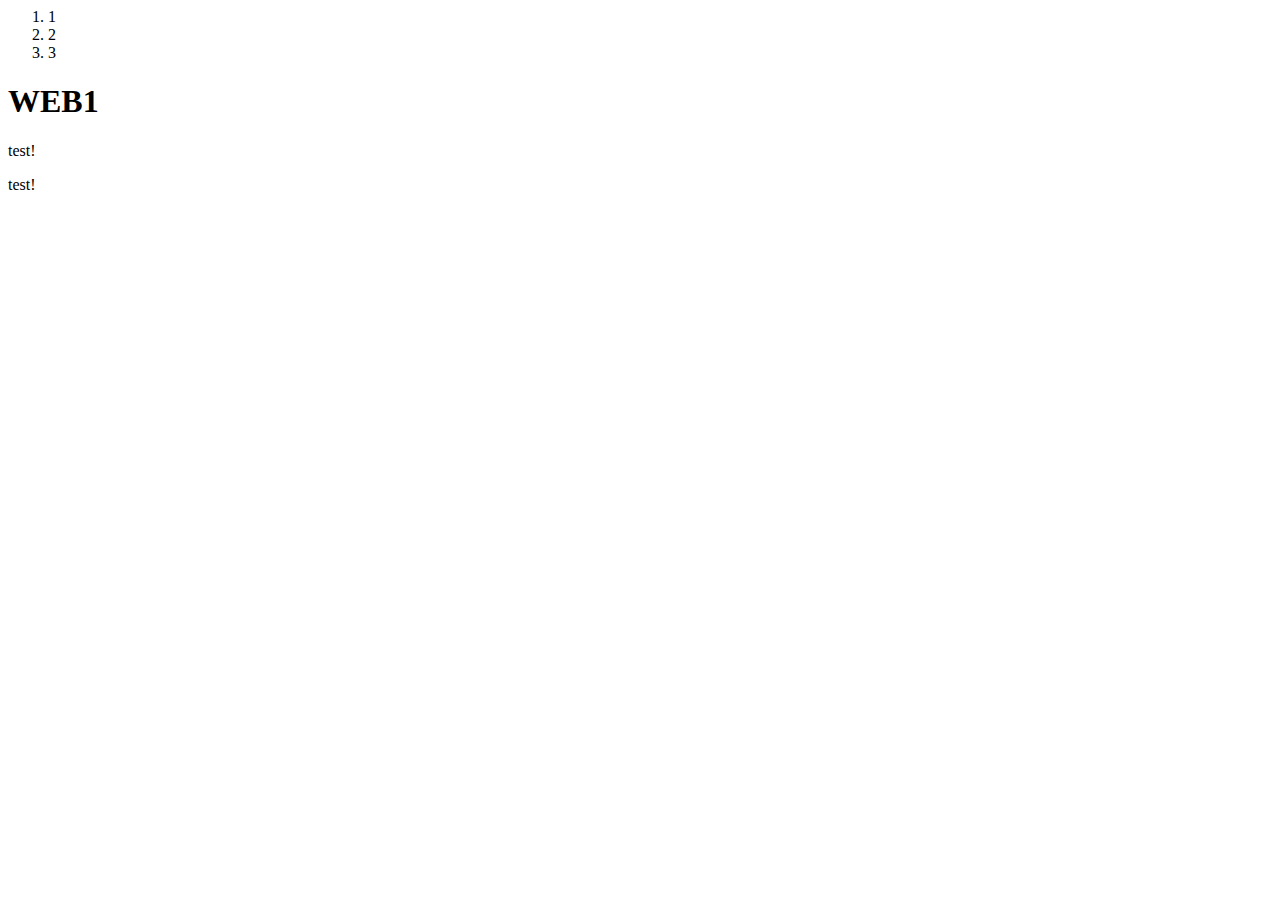
==== index.html @ 33806b0e "Add a video link" ====
<!doctype>
<html>
    <head>
        <title>Welcome! This is WEB1!</title>
    </head>
    <body>
        <ol>
           <li><a>1</a></li>
           <li><a>2</a></li>
           <li><a>3</a></li>
        </ol>
        <h1>WEB1</h1>
        <p>test!</p>
        <p>test!</p>
        <iframe width="560" height="315" src="https://www.youtube.com/embed/7T7r_oSp0SE" frameborder="0" allow="accelerometer; autoplay; encrypted-media; gyroscope; picture-in-picture" allowfullscreen></iframe>
    </body>
</html>
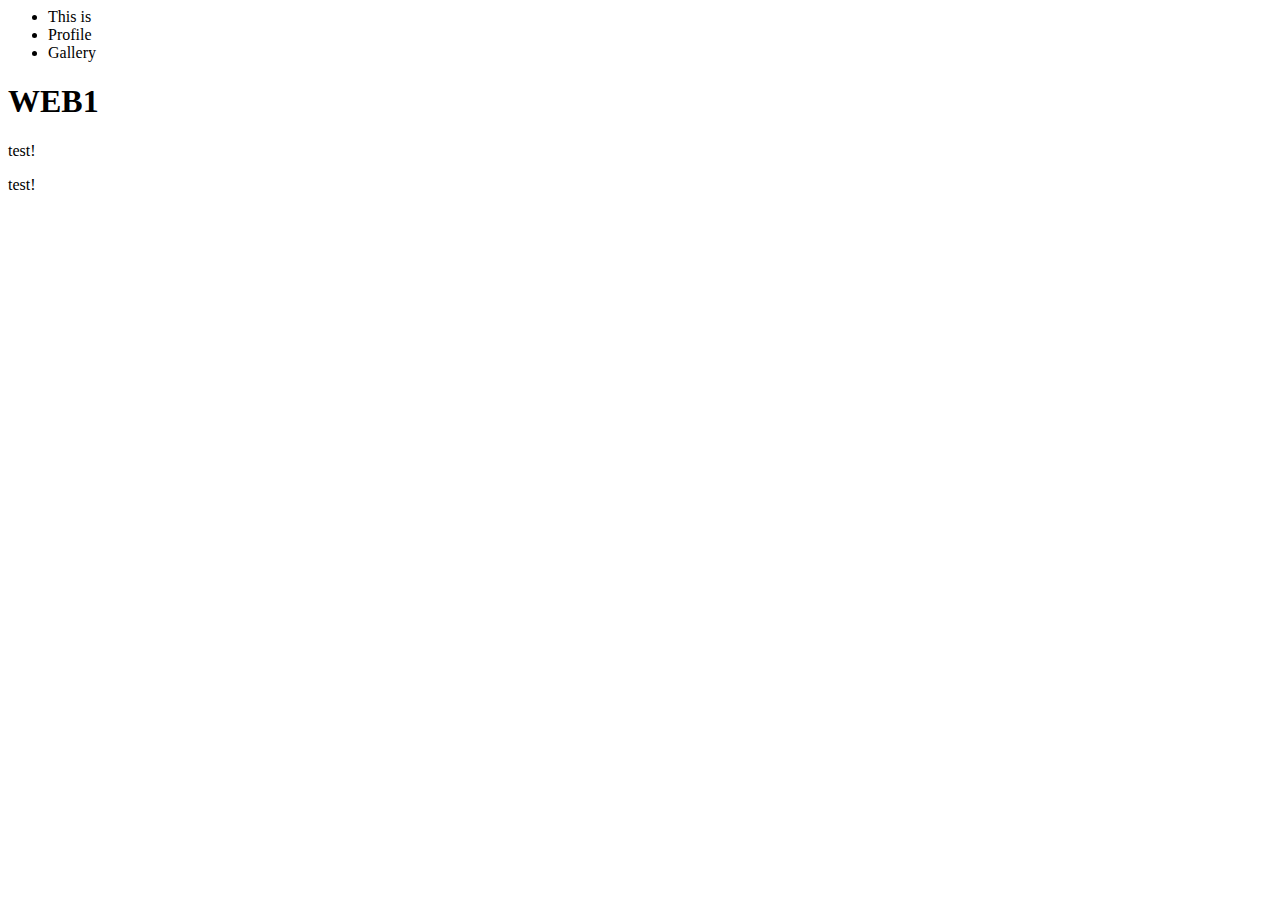
==== commit b41e8210: "add css" ====
--- a/index.html
+++ b/index.html
@@ -2,16 +2,30 @@
 <html>
     <head>
         <title>Welcome! This is WEB1!</title>
+        <meta charset="utf-8">
+        <style>
+            a {
+                color : black;
+                text-decoration : none;
+            }
+            a:hover {
+                color : red;
+            }
+        </style>
     </head>
     <body>
-        <ol>
-           <li><a>1</a></li>
-           <li><a>2</a></li>
-           <li><a>3</a></li>
-        </ol>
+        <ul>
+           <li><a href="index.html">This is</a></li>
+           <li><a>Profile</a></li>
+           <li><a href="gallery.html">Gallery</a></li>
+        </ul>
         <h1>WEB1</h1>
         <p>test!</p>
         <p>test!</p>
+        
+        
         <iframe width="560" height="315" src="https://www.youtube.com/embed/7T7r_oSp0SE" frameborder="0" allow="accelerometer; autoplay; encrypted-media; gyroscope; picture-in-picture" allowfullscreen></iframe>
+        
+        
     </body>
 </html>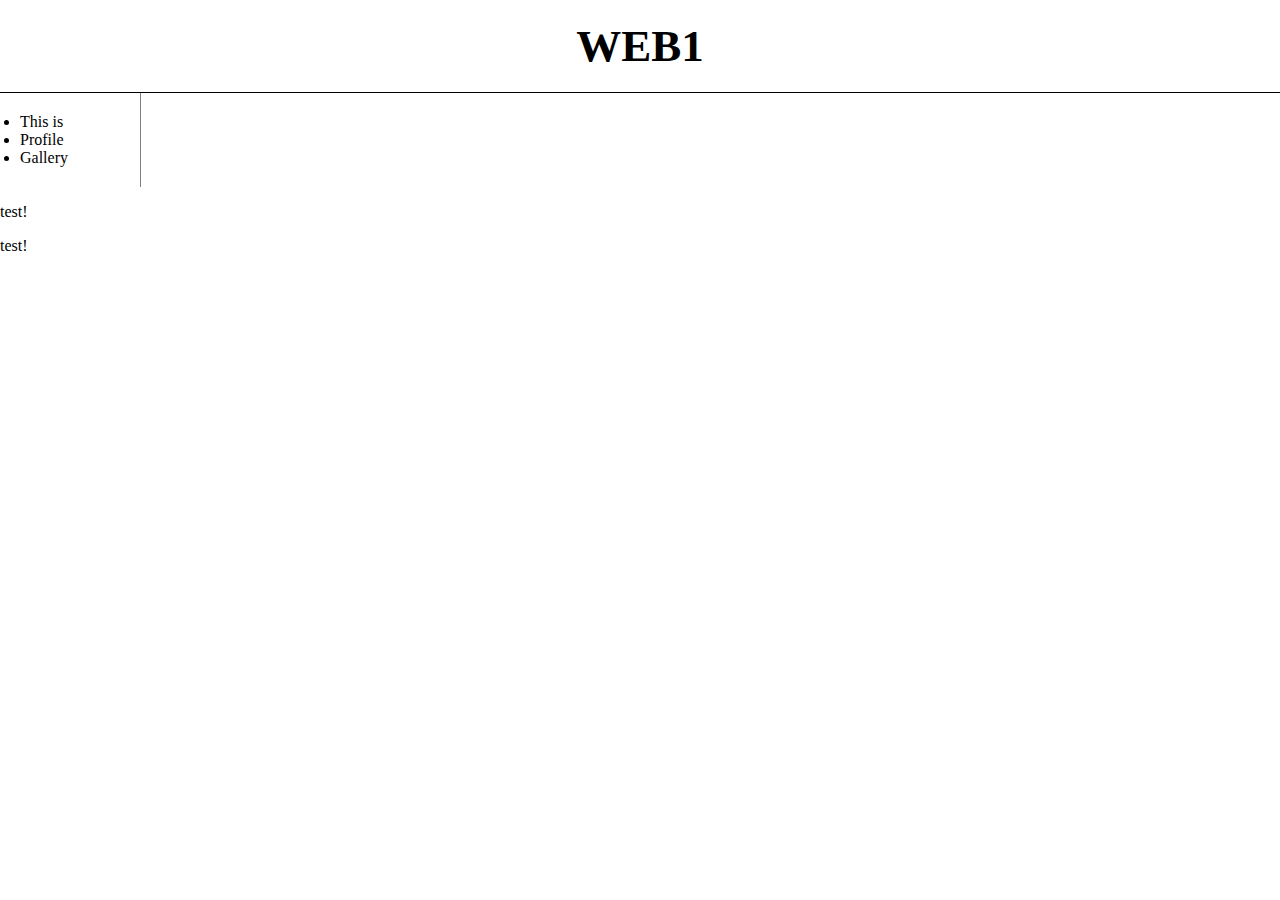
==== commit 739aade9: "add box style" ====
--- a/index.html
+++ b/index.html
@@ -4,22 +4,44 @@
         <title>Welcome! This is WEB1!</title>
         <meta charset="utf-8">
         <style>
-            a {
+            body
+            {
+                margin: 0;
+            }
+            a 
+            {
                 color : black;
                 text-decoration : none;
             }
-            a:hover {
+            a:hover 
+            {
                 color : red;
+            }
+            h1
+            {
+                font-size: 45px;
+                text-align: center;
+                border-bottom: 1px solid black;
+                margin: 0;
+                padding:20px;
+            }
+            ul
+            {
+                border-right: 1px solid grey;
+                width : 100px;
+                margin: 0;
+                padding : 20px;
             }
         </style>
     </head>
     <body>
+
+        <h1>WEB1</h1>
         <ul>
-           <li><a href="index.html">This is</a></li>
+           <li><a href="/index.html">This is</a></li>
            <li><a>Profile</a></li>
-           <li><a href="gallery.html">Gallery</a></li>
+           <li><a href="/gallery.html">Gallery</a></li>
         </ul>
-        <h1>WEB1</h1>
         <p>test!</p>
         <p>test!</p>
         
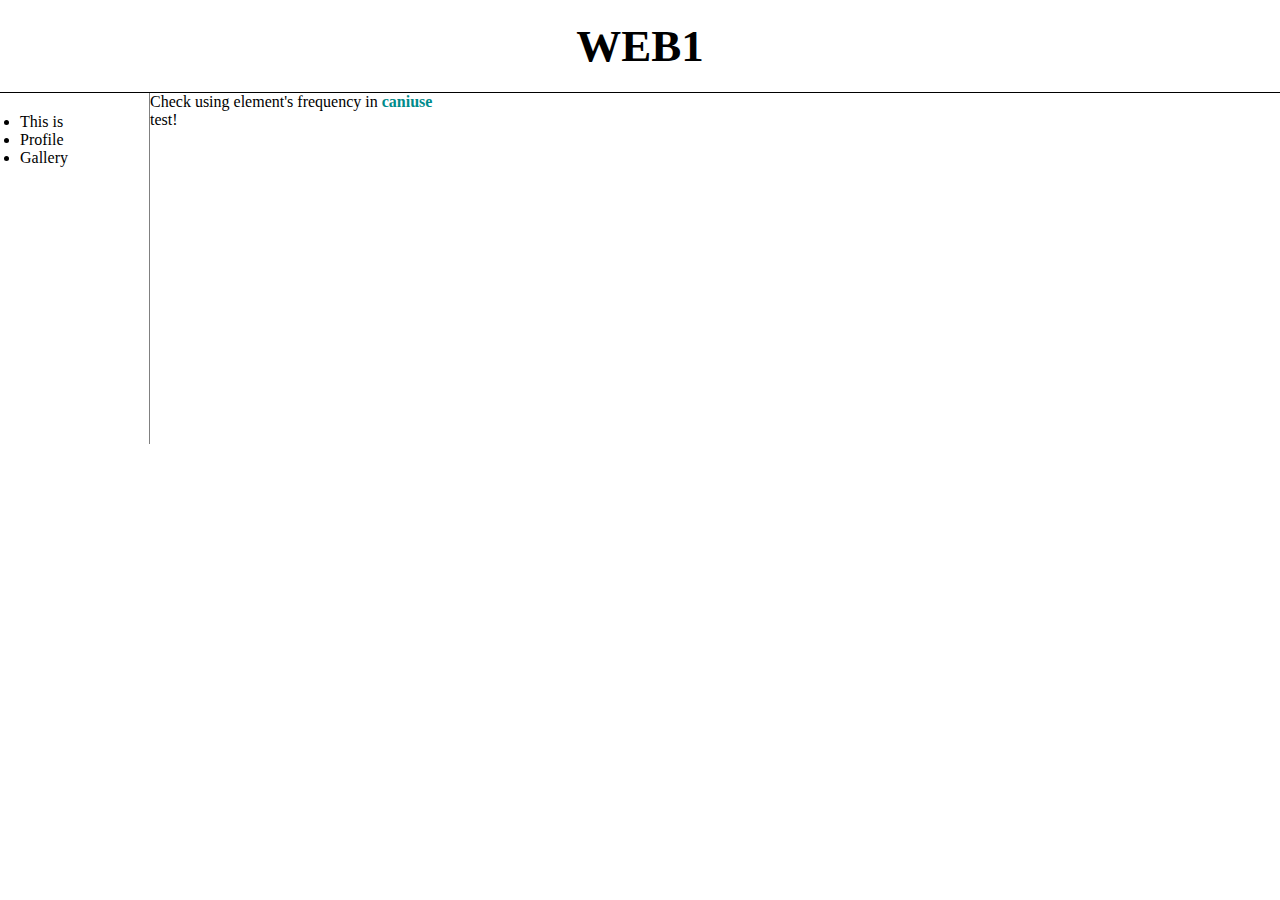
==== commit ddb38d3b: "add Grid" ====
--- a/index.html
+++ b/index.html
@@ -4,7 +4,7 @@
         <title>Welcome! This is WEB1!</title>
         <meta charset="utf-8">
         <style>
-            body
+            body,p
             {
                 margin: 0;
             }
@@ -26,28 +26,46 @@
                 padding:20px;
             }
             ul
+            {                
+                margin: 0;
+                padding : 20px;
+            }
+            .m_link
+            {
+                font-weight: bold;
+                color: darkcyan;
+            }
+            .m_link:hover
+            {
+                color : coral;
+            }
+            #grid
+            {
+                display: grid;
+                grid-template-columns: 150px 1fr;
+            }
+            #left
             {
                 border-right: 1px solid grey;
-                width : 100px;
-                margin: 0;
-                padding : 20px;
             }
         </style>
     </head>
     <body>
+        <h1>WEB1</h1>
+        <div id="grid">
+            <div id="left">
+            <ul>
+               <li><a href="/index.html">This is</a></li>
+               <li><a>Profile</a></li>
+               <li><a href="/gallery.html">Gallery</a></li>
+            </ul>
+            </div>
 
-        <h1>WEB1</h1>
-        <ul>
-           <li><a href="/index.html">This is</a></li>
-           <li><a>Profile</a></li>
-           <li><a href="/gallery.html">Gallery</a></li>
-        </ul>
-        <p>test!</p>
-        <p>test!</p>
-        
-        
-        <iframe width="560" height="315" src="https://www.youtube.com/embed/7T7r_oSp0SE" frameborder="0" allow="accelerometer; autoplay; encrypted-media; gyroscope; picture-in-picture" allowfullscreen></iframe>
-        
-        
+            <div id="right">
+            <p>Check using element's frequency in <a href="https://caniuse.com/" class="m_link">caniuse</a></p>
+            <p>test!</p>
+            <iframe width="560" height="315" src="https://www.youtube.com/embed/7T7r_oSp0SE" frameborder="0" allow="accelerometer; autoplay; encrypted-media; gyroscope; picture-in-picture" allowfullscreen></iframe>
+            </div>
+        </div>
     </body>
 </html>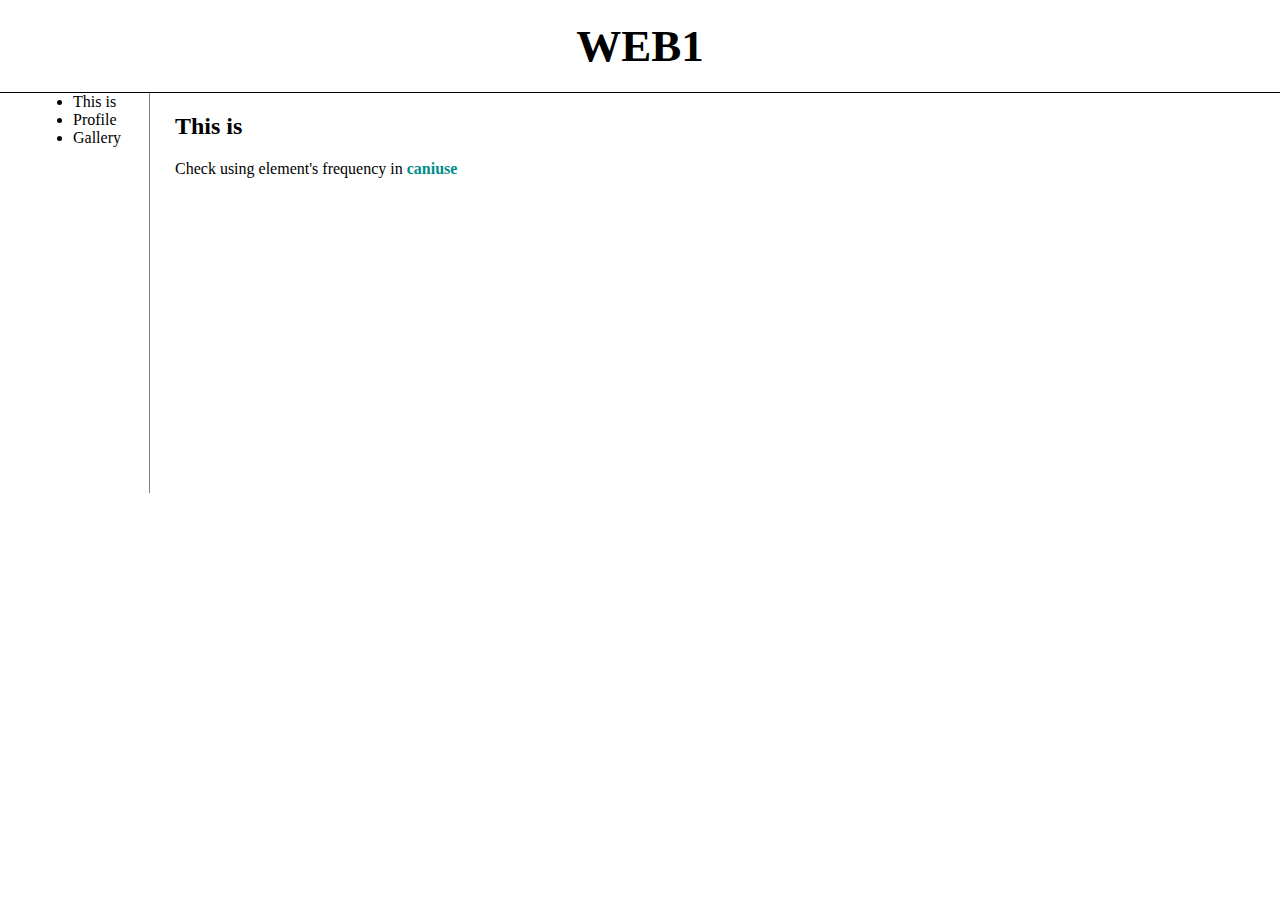
==== commit 620f6c89: "add media query" ====
--- a/index.html
+++ b/index.html
@@ -28,8 +28,8 @@
             ul
             {                
                 margin: 0;
-                padding : 20px;
             }
+             
             .m_link
             {
                 font-weight: bold;
@@ -39,32 +39,56 @@
             {
                 color : coral;
             }
-            #grid
+            @media(min-width: 0)
             {
-                display: grid;
-                grid-template-columns: 150px 1fr;
+                #grid
+                {
+                    
+                }
+                #grid #navigation
+                {
+                    border-bottom: 1px solid grey;
+                }
+                #grid #article
+                {
+                }
             }
-            #left
+            
+            @media(min-width:800px)
             {
-                border-right: 1px solid grey;
+                #grid
+                {
+                    display: grid;
+                    grid-template-columns: 150px 1fr;
+                }
+                #grid #navigation
+                {
+                    border-right: 1px solid grey;
+                    border-bottom: none;
+                    padding-left : 33px;
+                }
+                #grid #article
+                {
+                    padding-left: 25px;
+                }
             }
         </style>
     </head>
     <body>
         <h1>WEB1</h1>
         <div id="grid">
-            <div id="left">
-            <ul>
-               <li><a href="/index.html">This is</a></li>
-               <li><a>Profile</a></li>
-               <li><a href="/gallery.html">Gallery</a></li>
-            </ul>
+            <div id="navigation">
+                <ul>
+                   <li><a href="index.html">This is</a></li>
+                   <li><a>Profile</a></li>
+                   <li><a href="gallery.html">Gallery</a></li>
+                </ul>
             </div>
 
-            <div id="right">
-            <p>Check using element's frequency in <a href="https://caniuse.com/" class="m_link">caniuse</a></p>
-            <p>test!</p>
-            <iframe width="560" height="315" src="https://www.youtube.com/embed/7T7r_oSp0SE" frameborder="0" allow="accelerometer; autoplay; encrypted-media; gyroscope; picture-in-picture" allowfullscreen></iframe>
+            <div id="article">
+               <h2>This is</h2>
+                <p>Check using element's frequency in <a href="https://caniuse.com/" class="m_link">caniuse</a></p>
+                <iframe width="560" height="315" src="https://www.youtube.com/embed/7T7r_oSp0SE" frameborder="0" allow="accelerometer; autoplay; encrypted-media; gyroscope; picture-in-picture" allowfullscreen></iframe>
             </div>
         </div>
     </body>
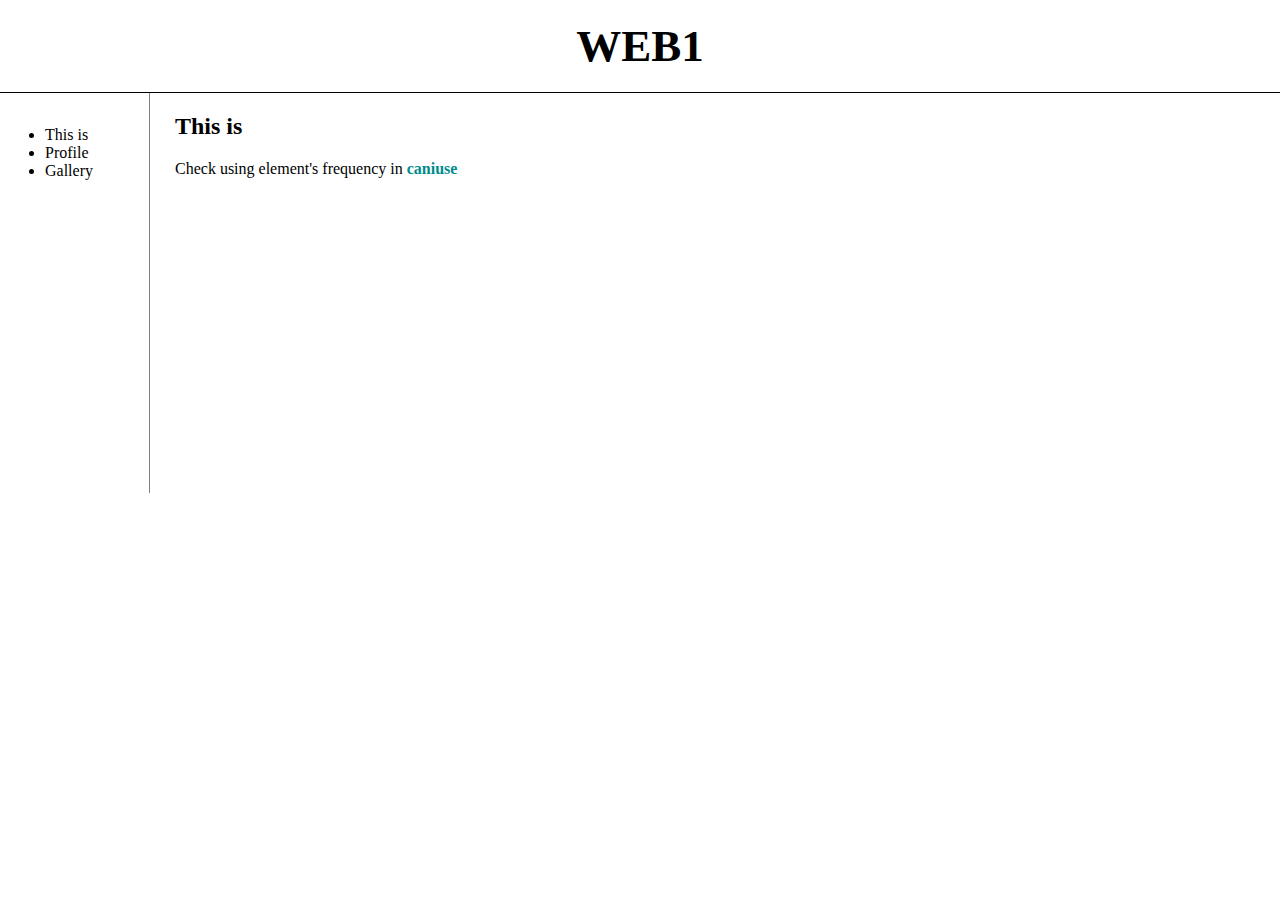
==== commit f9a72333: "separate css file and add it all html file." ====
--- a/index.html
+++ b/index.html
@@ -3,90 +3,21 @@
     <head>
         <title>Welcome! This is WEB1!</title>
         <meta charset="utf-8">
-        <style>
-            body,p
-            {
-                margin: 0;
-            }
-            a 
-            {
-                color : black;
-                text-decoration : none;
-            }
-            a:hover 
-            {
-                color : red;
-            }
-            h1
-            {
-                font-size: 45px;
-                text-align: center;
-                border-bottom: 1px solid black;
-                margin: 0;
-                padding:20px;
-            }
-            ul
-            {                
-                margin: 0;
-            }
-             
-            .m_link
-            {
-                font-weight: bold;
-                color: darkcyan;
-            }
-            .m_link:hover
-            {
-                color : coral;
-            }
-            @media(min-width: 0)
-            {
-                #grid
-                {
-                    
-                }
-                #grid #navigation
-                {
-                    border-bottom: 1px solid grey;
-                }
-                #grid #article
-                {
-                }
-            }
-            
-            @media(min-width:800px)
-            {
-                #grid
-                {
-                    display: grid;
-                    grid-template-columns: 150px 1fr;
-                }
-                #grid #navigation
-                {
-                    border-right: 1px solid grey;
-                    border-bottom: none;
-                    padding-left : 33px;
-                }
-                #grid #article
-                {
-                    padding-left: 25px;
-                }
-            }
-        </style>
+        <link rel="stylesheet" href="style.css">
     </head>
     <body>
         <h1>WEB1</h1>
         <div id="grid">
             <div id="navigation">
                 <ul>
-                   <li><a href="index.html">This is</a></li>
-                   <li><a>Profile</a></li>
-                   <li><a href="gallery.html">Gallery</a></li>
+                    <li><a href="index.html">This is</a></li>
+                    <li><a>Profile</a></li>
+                    <li><a href="gallery.html">Gallery</a></li>
                 </ul>
             </div>
 
             <div id="article">
-               <h2>This is</h2>
+                <h2>This is</h2>
                 <p>Check using element's frequency in <a href="https://caniuse.com/" class="m_link">caniuse</a></p>
                 <iframe width="560" height="315" src="https://www.youtube.com/embed/7T7r_oSp0SE" frameborder="0" allow="accelerometer; autoplay; encrypted-media; gyroscope; picture-in-picture" allowfullscreen></iframe>
             </div>
--- a/style.css
+++ b/style.css
@@ -0,0 +1,66 @@
+body,
+p {
+    margin: 0;
+}
+
+a {
+    color: black;
+    text-decoration: none;
+}
+
+a:hover {
+    color: red;
+}
+
+h1 {
+    font-size: 45px;
+    text-align: center;
+    border-bottom: 1px solid black;
+    margin: 0;
+    padding: 20px;
+}
+
+ul {
+    margin: 0;
+}
+
+.m_link {
+    font-weight: bold;
+    color: darkcyan;
+}
+
+.m_link:hover {
+    color: coral;
+}
+
+@media(max-width: 800px) {
+    #grid {
+        display: block;
+    }
+
+    #grid #navigation {
+        border-bottom: 1px solid grey;
+        padding: 33px 5px;
+    }
+
+    #grid #article {
+        padding-left: 25px;
+    }
+}
+
+@media(min-width:800px) {
+    #grid {
+        display: grid;
+        grid-template-columns: 150px 1fr;
+    }
+
+    #grid #navigation {
+        border-right: 1px solid grey;
+        border-bottom: none;
+        padding: 33px 5px;
+    }
+
+    #grid #article {
+        padding-left: 25px;
+    }
+}
